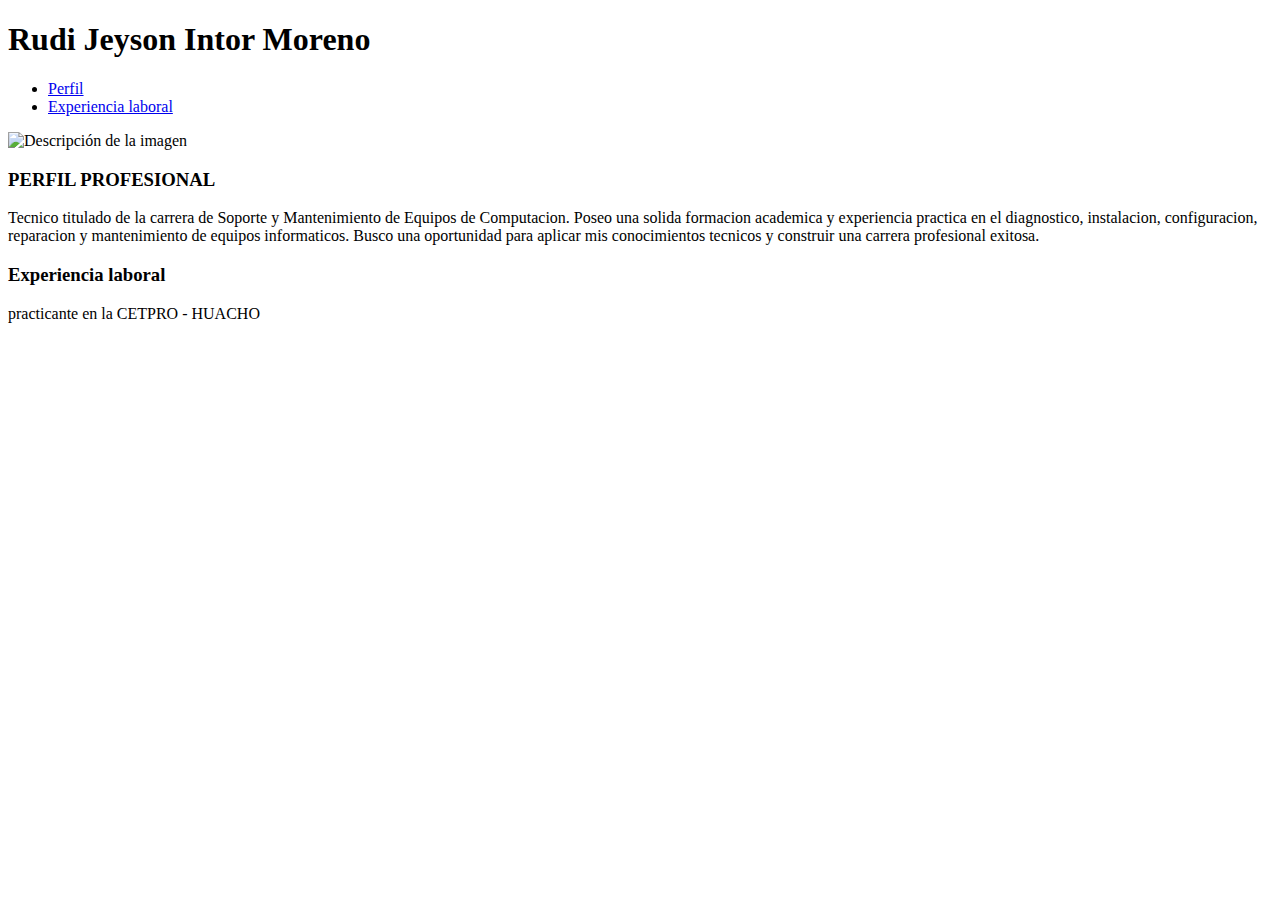
==== docs/index.html @ abdd4117 "actualizasion de perfil 1" ====
<!DOCTYPE html>
<html lang="en">
<head>
    <meta charset="UTF-8">
    <meta name="viewport" content="width=device-width, initial-scale=1.0">
    <title>Document</title>
</head>
<body>
    <h1>Rudi Jeyson Intor Moreno </h1>
    <div id="estilo"> 
        <nav>
            <ul>
                <li>
                    <a href="#perfil">Perfil</a>
                </li>
                <li>
                    <a href="#experiensia">Experiencia laboral</a>
                </li>
            </ul>
        </nav>
    </div>

    <img src="https://i.ibb.co/zHJ5SFRd/DSC-7628.png" alt="Descripción de la imagen" width="200">

    <div id="perfil">
        <h3>PERFIL PROFESIONAL</h3>
        <P>Tecnico titulado de la carrera de Soporte y Mantenimiento de Equipos de Computacion. Poseo una solida formacion 
            academica y experiencia practica en el diagnostico, instalacion, configuracion, reparacion y mantenimiento de 
            equipos informaticos. Busco una oportunidad para aplicar mis conocimientos tecnicos y construir una carrera profesional exitosa.
        </P>
    </div>
    <div id="experiencia">
        <h3> Experiencia laboral</h3>
        <p>practicante en la CETPRO - HUACHO</p>
    </div>
</body>
</html>
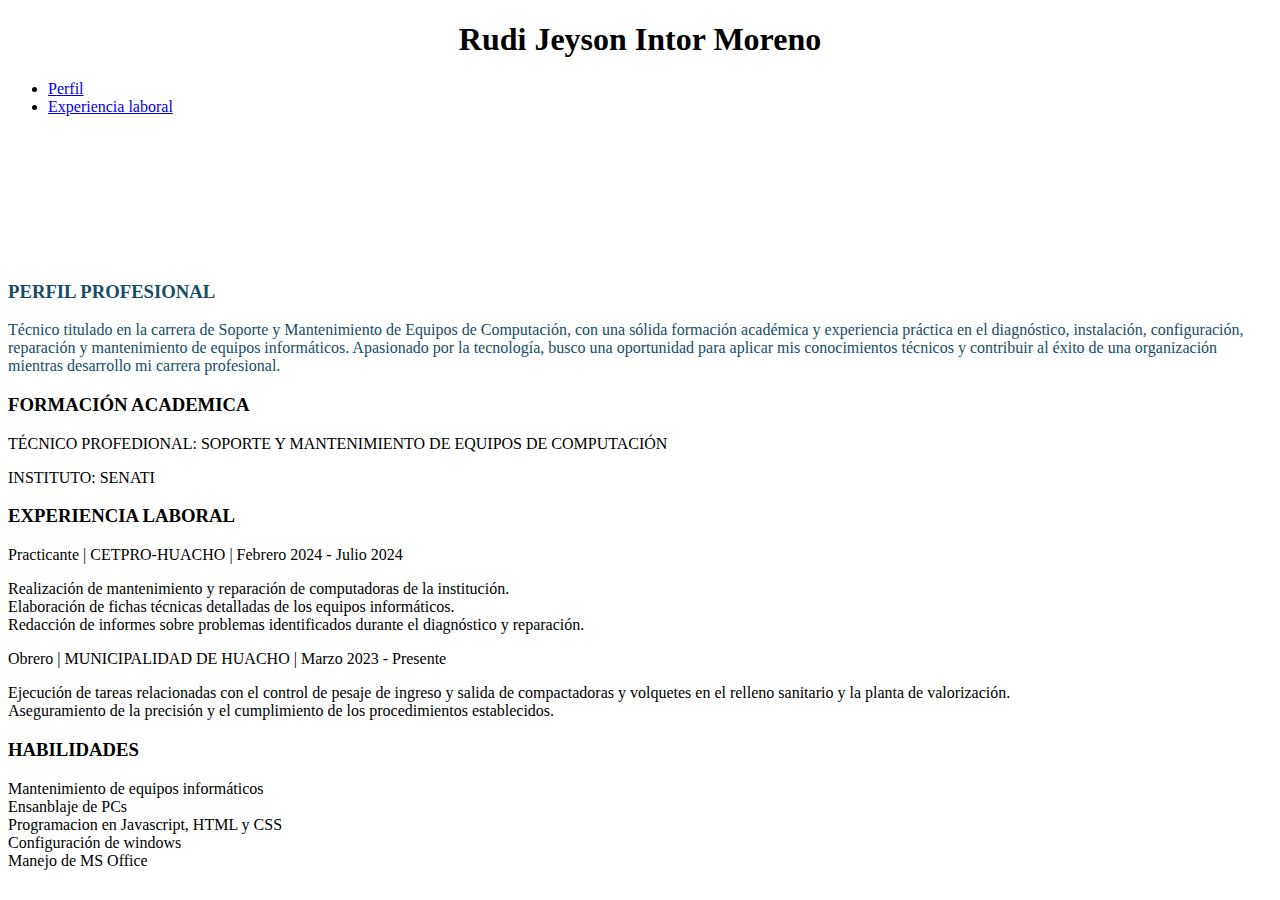
==== commit 35b6acaa: "actualizacion de datos del perfil" ====
--- a/docs/index.html
+++ b/docs/index.html
@@ -3,7 +3,8 @@
 <head>
     <meta charset="UTF-8">
     <meta name="viewport" content="width=device-width, initial-scale=1.0">
-    <title>Document</title>
+    <title>Presentacion profecional</title>
+    <link rel="stylesheet" href="style.css">
 </head>
 <body>
     <h1>Rudi Jeyson Intor Moreno </h1>
@@ -20,18 +21,57 @@
         </nav>
     </div>
 
-    <img src="https://i.ibb.co/zHJ5SFRd/DSC-7628.png" alt="Descripción de la imagen" width="200">
+    <div id="foto">
+    </div>
+    
 
     <div id="perfil">
         <h3>PERFIL PROFESIONAL</h3>
-        <P>Tecnico titulado de la carrera de Soporte y Mantenimiento de Equipos de Computacion. Poseo una solida formacion 
-            academica y experiencia practica en el diagnostico, instalacion, configuracion, reparacion y mantenimiento de 
-            equipos informaticos. Busco una oportunidad para aplicar mis conocimientos tecnicos y construir una carrera profesional exitosa.
+        <P>Técnico titulado en la carrera de Soporte y Mantenimiento de Equipos de Computación,
+            con una sólida formación académica y experiencia práctica en el diagnóstico, instalación,
+            configuración, reparación y mantenimiento de equipos informáticos. Apasionado por la 
+            tecnología, busco una oportunidad para aplicar mis conocimientos técnicos y contribuir 
+            al éxito de una organización mientras desarrollo mi carrera profesional.
         </P>
     </div>
+
+    <div id="formacionAcademica">
+
+        <h3>FORMACIÓN ACADEMICA</h3>
+
+        <P>TÉCNICO PROFEDIONAL: SOPORTE Y MANTENIMIENTO DE EQUIPOS DE COMPUTACIÓN </P>
+        <P>INSTITUTO: SENATI </P>
+    </div>
+
     <div id="experiencia">
-        <h3> Experiencia laboral</h3>
-        <p>practicante en la CETPRO - HUACHO</p>
+        <h3> EXPERIENCIA LABORAL</h3>
+        <p>Practicante | CETPRO-HUACHO | Febrero 2024 - Julio 2024</p>
+
+        <li>Realización de mantenimiento y reparación de computadoras de la institución.</li>
+        <li>Elaboración de fichas técnicas detalladas de los equipos informáticos.</li>
+        <li>Redacción de informes sobre problemas identificados durante el diagnóstico 
+            y reparación.
+        </li>
+        
+        <p>Obrero | MUNICIPALIDAD DE HUACHO | Marzo 2023 - Presente</p>
+        <li>Ejecución de tareas relacionadas con el control de pesaje de ingreso y salida de 
+            compactadoras y volquetes en el relleno sanitario y la planta de valorización.</li>
+        <li>Aseguramiento de la precisión y el cumplimiento de los procedimientos establecidos.</li>
+        
     </div>
+
+    <div>
+        <H3>HABILIDADES</H3>
+
+        <P>
+            <li>Mantenimiento de equipos informáticos</li>
+            <li>Ensanblaje de PCs</li>
+            <li>Programacion en Javascript, HTML y CSS </li>
+            <li>Configuración de windows</li>
+            <li>Manejo de MS Office</li>
+        </P>
+
+    </div>
+
 </body>
 </html>--- a/docs/style.css
+++ b/docs/style.css
@@ -0,0 +1,16 @@
+h1{
+	text-align: center;
+}
+
+#perfil{
+    color: rgb(22, 77, 102);
+}
+#foto{
+    
+    background-image: url("https://i.ibb.co/zHJ5SFRd/DSC-7628.png");
+	width: 120px;
+	height: 130px;
+	background-size: cover;
+	background-repeat: no-repeat;
+	background-position: 50% 50%;
+}
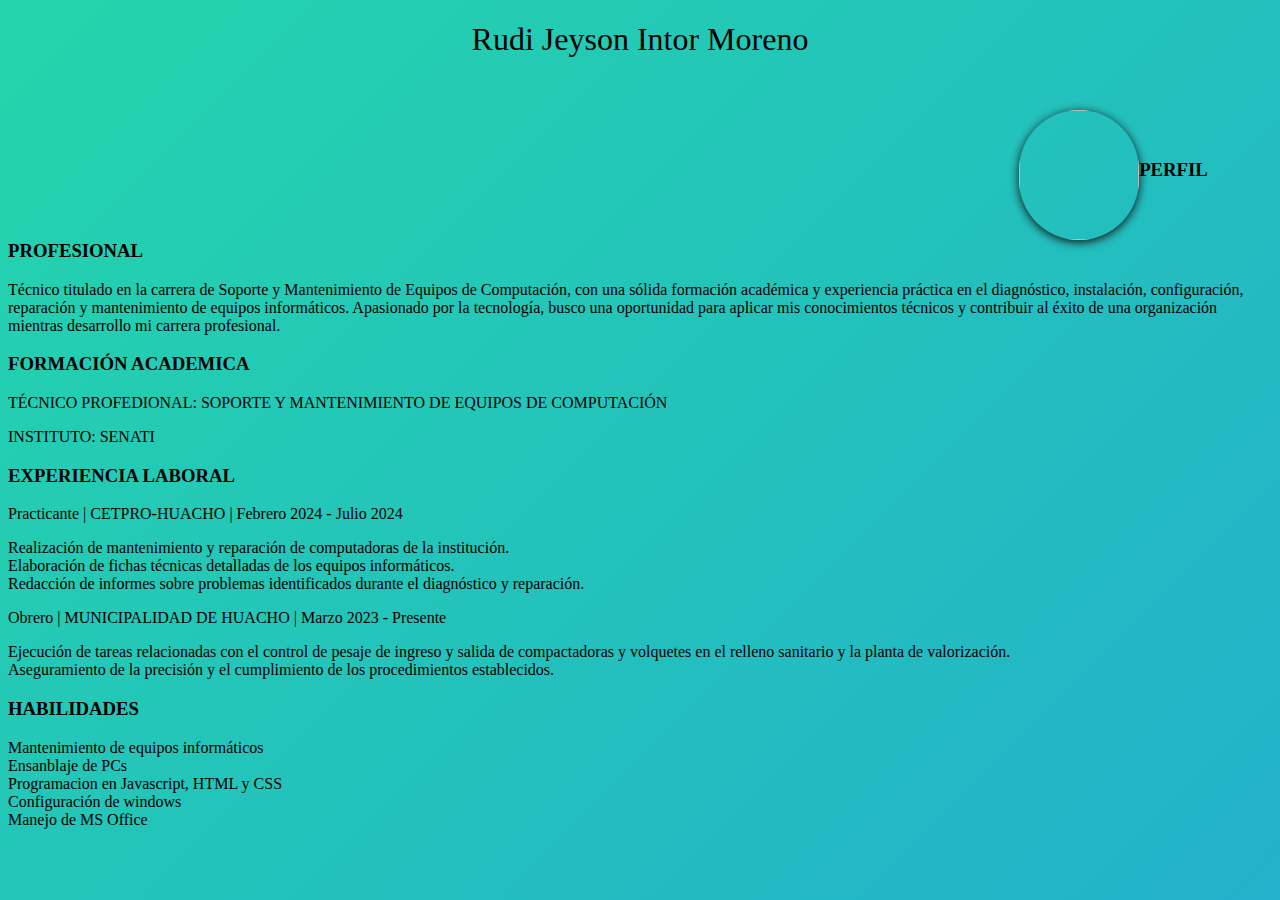
==== commit 3e97bb02: "modificasion de css" ====
--- a/docs/index.html
+++ b/docs/index.html
@@ -8,18 +8,12 @@
 </head>
 <body>
     <h1>Rudi Jeyson Intor Moreno </h1>
-    <div id="estilo"> 
-        <nav>
-            <ul>
-                <li>
-                    <a href="#perfil">Perfil</a>
-                </li>
-                <li>
-                    <a href="#experiensia">Experiencia laboral</a>
-                </li>
-            </ul>
-        </nav>
+    <div id="estilo">
     </div>
+
+    <div class="text-center" style="padding-top: 30px; padding-bottom: 30px;">
+                <img class="backdrop linktree">
+            </div>
 
     <div id="foto">
     </div>
--- a/docs/style.css
+++ b/docs/style.css
@@ -1,10 +1,26 @@
+body {
+	width: 100wh;
+	height: 90vh;
+	color: #000000;
+	background: linear-gradient(-45deg, #EE7752, #E73C7E, #23A6D5, #23D5AB);
+	background-size: 400% 400%;
+	-webkit-animation: Gradient 15s ease infinite;
+	-moz-animation: Gradient 15s ease infinite;
+	animation: Gradient 15s ease infinite;
+}
+
+
+
 h1{
 	text-align: center;
+	font-family: 'Open Sans';
+	font-weight: 300;
+	text-align: center;
+
 }
 
-#perfil{
-    color: rgb(22, 77, 102);
-}
+
+/*
 #foto{
     
     background-image: url("https://i.ibb.co/zHJ5SFRd/DSC-7628.png");
@@ -13,4 +29,25 @@
 	background-size: cover;
 	background-repeat: no-repeat;
 	background-position: 50% 50%;
+}*/
+
+.backdrop {
+    -moz-box-shadow: 0px 6px 5px #111; 
+    -webkit-box-shadow: 0px 6px 5px #111; 
+    box-shadow: 0px 2px 10px #111; 
+    -moz-border-radius:190px; 
+    -webkit-border-radius:190px; 
+    border-radius:190px;
 }
+
+.linktree {
+	background-image: url("https://i.ibb.co/zHJ5SFRd/DSC-7628.png");
+	width: 120px;
+	height: 130px;
+	background-size: cover;
+	background-repeat: no-repeat;
+	background-position: 50% 50%;
+    float: left;
+    margin-left: 80%;
+
+  }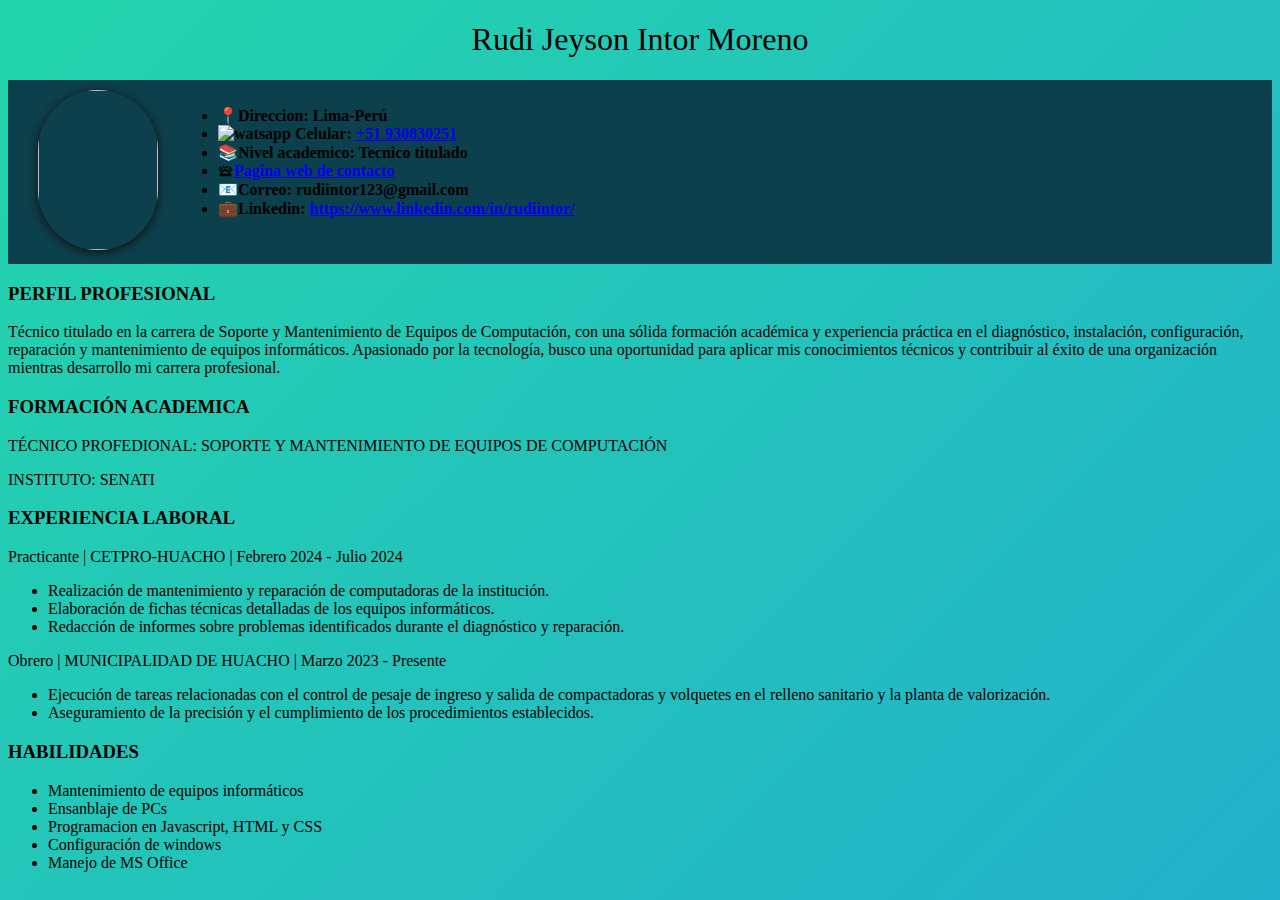
==== commit 1c21ba48: "actualizasion de datos de contactos" ====
--- a/docs/index.html
+++ b/docs/index.html
@@ -11,16 +11,30 @@
     <div id="estilo">
     </div>
 
-    <div class="text-center" style="padding-top: 30px; padding-bottom: 30px;">
-                <img class="backdrop linktree">
-            </div>
+    <div id="ss">
+        
+        <div class="estiloo">
+            <img class="backdrop linktree">
+        </div>  
+        <div>
+            <ul>
+                
+                <li>📍Direccion: Lima-Perú</li>
+                
+                <li><img src="https://pochito427.github.io/img/whatsapp.png" alt="watsapp"> Celular:
+                     <a href="https://wa.me/qr/SMLOC6O256W4B1">+51 930830251</a></li>
+                <li>📚Nivel academico: Tecnico titulado</li> 
+                <li>🛎<a href="https://rudi-intor.github.io/">Pagina web de contacto</a></li>    
+                <li>📧Correo: rudiintor123@gmail.com</li>
+                <li>💼Linkedin: <a href="https://www.linkedin.com/in/rudiintor/">https://www.linkedin.com/in/rudiintor/</a></li>
+ 
+            </ul>
+        </div>
+    </div>  
+    
+    <div id="perfil"> 
 
-    <div id="foto">
-    </div>
-    
-
-    <div id="perfil">
-        <h3>PERFIL PROFESIONAL</h3>
+        <h3> PERFIL PROFESIONAL</h3>
         <P>Técnico titulado en la carrera de Soporte y Mantenimiento de Equipos de Computación,
             con una sólida formación académica y experiencia práctica en el diagnóstico, instalación,
             configuración, reparación y mantenimiento de equipos informáticos. Apasionado por la 
@@ -40,30 +54,31 @@
     <div id="experiencia">
         <h3> EXPERIENCIA LABORAL</h3>
         <p>Practicante | CETPRO-HUACHO | Febrero 2024 - Julio 2024</p>
-
-        <li>Realización de mantenimiento y reparación de computadoras de la institución.</li>
-        <li>Elaboración de fichas técnicas detalladas de los equipos informáticos.</li>
-        <li>Redacción de informes sobre problemas identificados durante el diagnóstico 
-            y reparación.
-        </li>
-        
+        <ul>
+            <li>Realización de mantenimiento y reparación de computadoras de la institución.</li>
+            <li>Elaboración de fichas técnicas detalladas de los equipos informáticos.</li>
+            <li>Redacción de informes sobre problemas identificados durante el diagnóstico 
+                y reparación.
+            </li>
+        </ul>
         <p>Obrero | MUNICIPALIDAD DE HUACHO | Marzo 2023 - Presente</p>
-        <li>Ejecución de tareas relacionadas con el control de pesaje de ingreso y salida de 
+        <ul>
+            <li>Ejecución de tareas relacionadas con el control de pesaje de ingreso y salida de 
             compactadoras y volquetes en el relleno sanitario y la planta de valorización.</li>
-        <li>Aseguramiento de la precisión y el cumplimiento de los procedimientos establecidos.</li>
-        
+            <li>Aseguramiento de la precisión y el cumplimiento de los procedimientos establecidos.</li>
+        </ul>
     </div>
 
     <div>
         <H3>HABILIDADES</H3>
-
-        <P>
+        <ul>
             <li>Mantenimiento de equipos informáticos</li>
             <li>Ensanblaje de PCs</li>
             <li>Programacion en Javascript, HTML y CSS </li>
             <li>Configuración de windows</li>
             <li>Manejo de MS Office</li>
-        </P>
+        </ul>
+        
 
     </div>
 
--- a/docs/style.css
+++ b/docs/style.css
@@ -10,14 +10,21 @@
 }
 
 
+#ss{
+    background-color: rgb(13, 64, 77);
+    font-weight: bold;
+    padding: 10px;
+	display: flex;
+	
+}
 
 h1{
 	text-align: center;
 	font-family: 'Open Sans';
 	font-weight: 300;
 	text-align: center;
+}
 
-}
 
 
 /*
@@ -43,11 +50,11 @@
 .linktree {
 	background-image: url("https://i.ibb.co/zHJ5SFRd/DSC-7628.png");
 	width: 120px;
-	height: 130px;
+	height: 160px;
 	background-size: cover;
 	background-repeat: no-repeat;
 	background-position: 50% 50%;
-    float: left;
-    margin-left: 80%;
-
+	margin-left: 20px;
+	margin-right: 20px;
+	
   }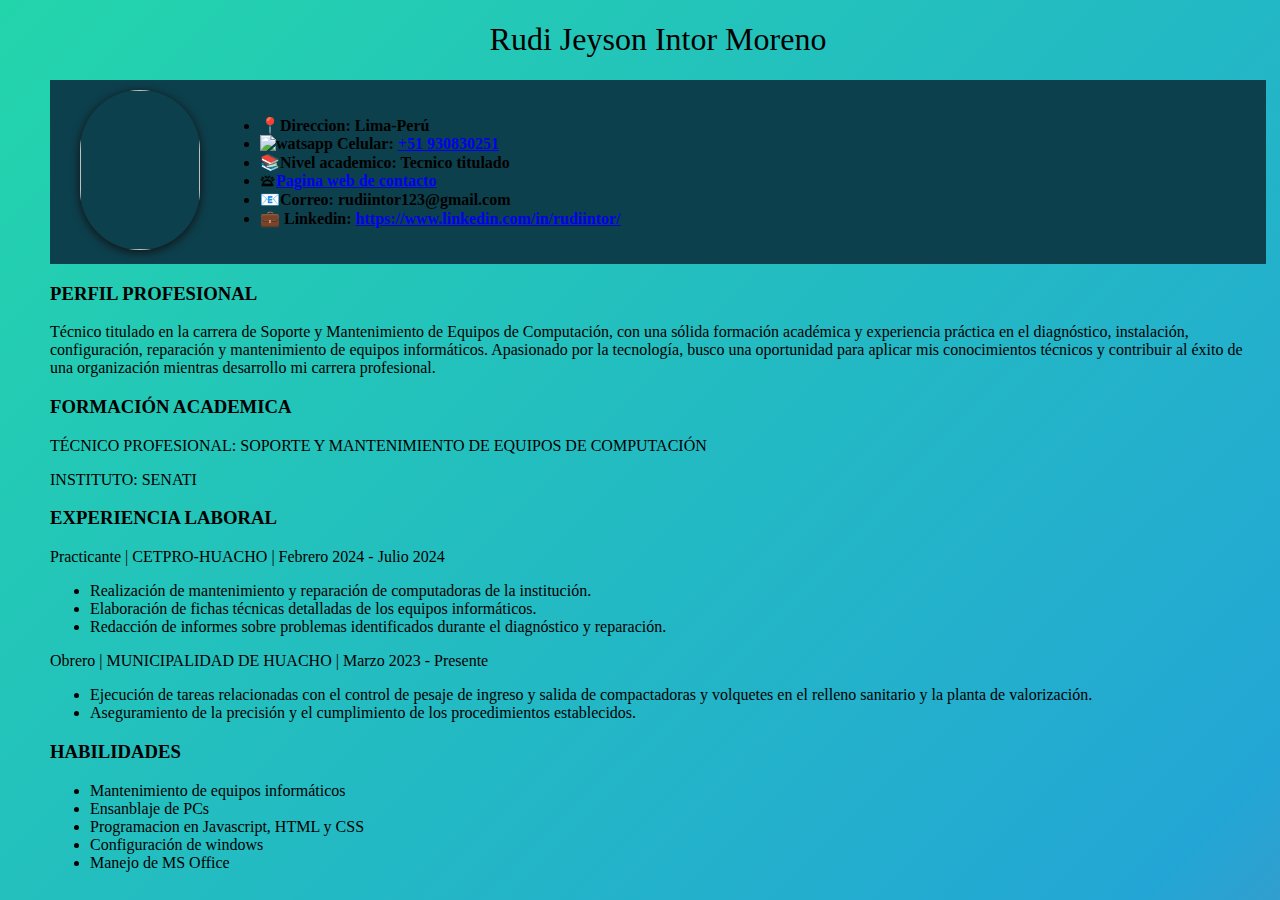
==== commit 7895e687: "actualizasion de diseño" ====
--- a/docs/index.html
+++ b/docs/index.html
@@ -16,18 +16,15 @@
         <div class="estiloo">
             <img class="backdrop linktree">
         </div>  
-        <div>
+        <div id="cantacto">
             <ul>
-                
                 <li>📍Direccion: Lima-Perú</li>
-                
                 <li><img src="https://pochito427.github.io/img/whatsapp.png" alt="watsapp"> Celular:
                      <a href="https://wa.me/qr/SMLOC6O256W4B1">+51 930830251</a></li>
                 <li>📚Nivel academico: Tecnico titulado</li> 
                 <li>🛎<a href="https://rudi-intor.github.io/">Pagina web de contacto</a></li>    
                 <li>📧Correo: rudiintor123@gmail.com</li>
-                <li>💼Linkedin: <a href="https://www.linkedin.com/in/rudiintor/">https://www.linkedin.com/in/rudiintor/</a></li>
- 
+                <li>💼 Linkedin: <a href="https://www.linkedin.com/in/rudiintor/">https://www.linkedin.com/in/rudiintor/</a></li>
             </ul>
         </div>
     </div>  
@@ -47,7 +44,7 @@
 
         <h3>FORMACIÓN ACADEMICA</h3>
 
-        <P>TÉCNICO PROFEDIONAL: SOPORTE Y MANTENIMIENTO DE EQUIPOS DE COMPUTACIÓN </P>
+        <P>TÉCNICO PROFESIONAL: SOPORTE Y MANTENIMIENTO DE EQUIPOS DE COMPUTACIÓN </P>
         <P>INSTITUTO: SENATI </P>
     </div>
 
--- a/docs/style.css
+++ b/docs/style.css
@@ -1,21 +1,22 @@
 body {
-	width: 100wh;
-	height: 90vh;
+	width: 95%;
+	height: 100%;
+	margin-left: 50px;
+    margin-right: 50px;
 	color: #000000;
 	background: linear-gradient(-45deg, #EE7752, #E73C7E, #23A6D5, #23D5AB);
-	background-size: 400% 400%;
+	background-size: 200% 400%;
 	-webkit-animation: Gradient 15s ease infinite;
 	-moz-animation: Gradient 15s ease infinite;
 	animation: Gradient 15s ease infinite;
 }
-
 
 #ss{
     background-color: rgb(13, 64, 77);
     font-weight: bold;
     padding: 10px;
 	display: flex;
-	
+	align-items: center;
 }
 
 h1{
@@ -24,8 +25,6 @@
 	font-weight: 300;
 	text-align: center;
 }
-
-
 
 /*
 #foto{
@@ -57,4 +56,25 @@
 	margin-left: 20px;
 	margin-right: 20px;
 	
-  }+  }
+
+@media(max-width:500px){
+     p {
+        width: 330px;   
+    }
+}
+@media(max-width:500px){
+	.linktree{
+		width: 90px;
+        height: 120px;
+        margin-left: 10px;
+        margin-right: 10px;
+   }
+}
+
+@media(max-width:500px){
+	#cantacto {
+		width: 293px;
+		height: 148px;   
+   }
+}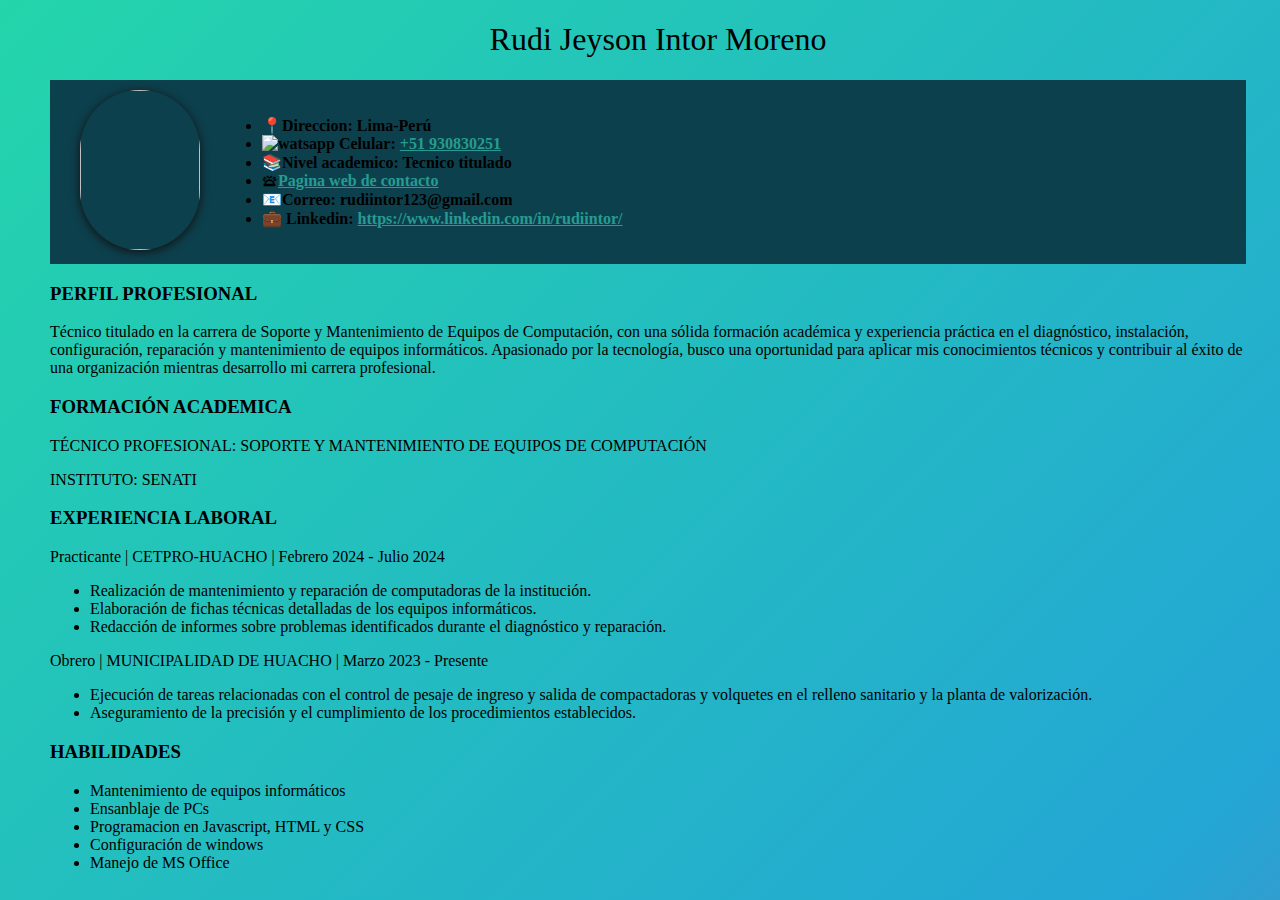
==== commit 1c6b0b39: "actualizasion de deseño celular 4" ====
--- a/docs/index.html
+++ b/docs/index.html
@@ -16,7 +16,7 @@
         <div class="estiloo">
             <img class="backdrop linktree">
         </div>  
-        <div id="cantacto">
+        <div id="contacto">
             <ul>
                 <li>📍Direccion: Lima-Perú</li>
                 <li><img src="https://pochito427.github.io/img/whatsapp.png" alt="watsapp"> Celular:
--- a/docs/style.css
+++ b/docs/style.css
@@ -17,6 +17,11 @@
     padding: 10px;
 	display: flex;
 	align-items: center;
+	margin-right: 20px;
+}
+#contacto{
+	display: flex;
+	margin: 2px;
 }
 
 h1{
@@ -24,6 +29,10 @@
 	font-family: 'Open Sans';
 	font-weight: 300;
 	text-align: center;
+}
+
+a{
+	color: rgb(39, 155, 145);
 }
 
 /*
@@ -59,22 +68,26 @@
   }
 
 @media(max-width:500px){
-     p {
-        width: 330px;   
+     p , li{
+        width: 90%;   
     }
 }
 @media(max-width:500px){
 	.linktree{
 		width: 90px;
         height: 120px;
-        margin-left: 10px;
-        margin-right: 10px;
+        margin-left: 3px;
+        margin-right: 0px;
    }
 }
 
 @media(max-width:500px){
-	#cantacto {
-		width: 293px;
-		height: 148px;   
+	#contacto {
+		font-size: 12px; 
    }
-}+}
+@media(max-width:500px){
+	#ss {
+		width: 99%;	 
+   }
+}
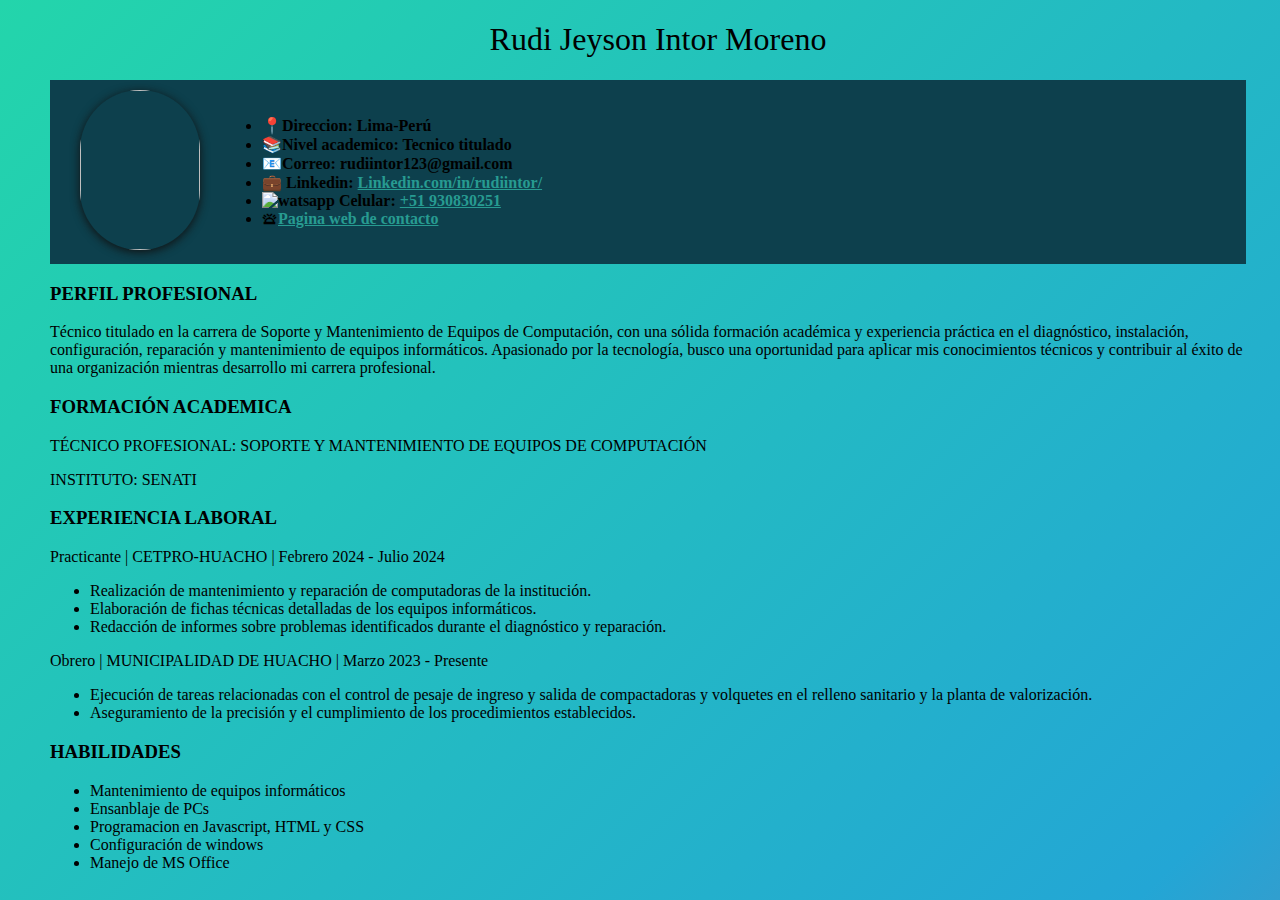
==== commit 6c0591ac: "actualizasion de deseño 12" ====
--- a/docs/index.html
+++ b/docs/index.html
@@ -19,12 +19,14 @@
         <div id="contacto">
             <ul>
                 <li>📍Direccion: Lima-Perú</li>
+                
+                <li>📚Nivel academico: Tecnico titulado</li> 
+                  
+                <li>📧Correo: rudiintor123@gmail.com</li>
+                <li>💼 Linkedin: <a href="https://www.linkedin.com/in/rudiintor/">Linkedin.com/in/rudiintor/</a></li>
                 <li><img src="https://pochito427.github.io/img/whatsapp.png" alt="watsapp"> Celular:
-                     <a href="https://wa.me/qr/SMLOC6O256W4B1">+51 930830251</a></li>
-                <li>📚Nivel academico: Tecnico titulado</li> 
-                <li>🛎<a href="https://rudi-intor.github.io/">Pagina web de contacto</a></li>    
-                <li>📧Correo: rudiintor123@gmail.com</li>
-                <li>💼 Linkedin: <a href="https://www.linkedin.com/in/rudiintor/">https://www.linkedin.com/in/rudiintor/</a></li>
+                    <a href="https://wa.me/qr/SMLOC6O256W4B1">+51 930830251</a></li>
+                <li>🛎<a href="https://rudi-intor.github.io/">Pagina web de contacto</a></li>  
             </ul>
         </div>
     </div>  
--- a/docs/style.css
+++ b/docs/style.css
@@ -91,3 +91,9 @@
 		width: 99%;	 
    }
 }
+
+@media(max-width:500px){
+	.linktree{
+		margin-right: -10px; 
+   }
+}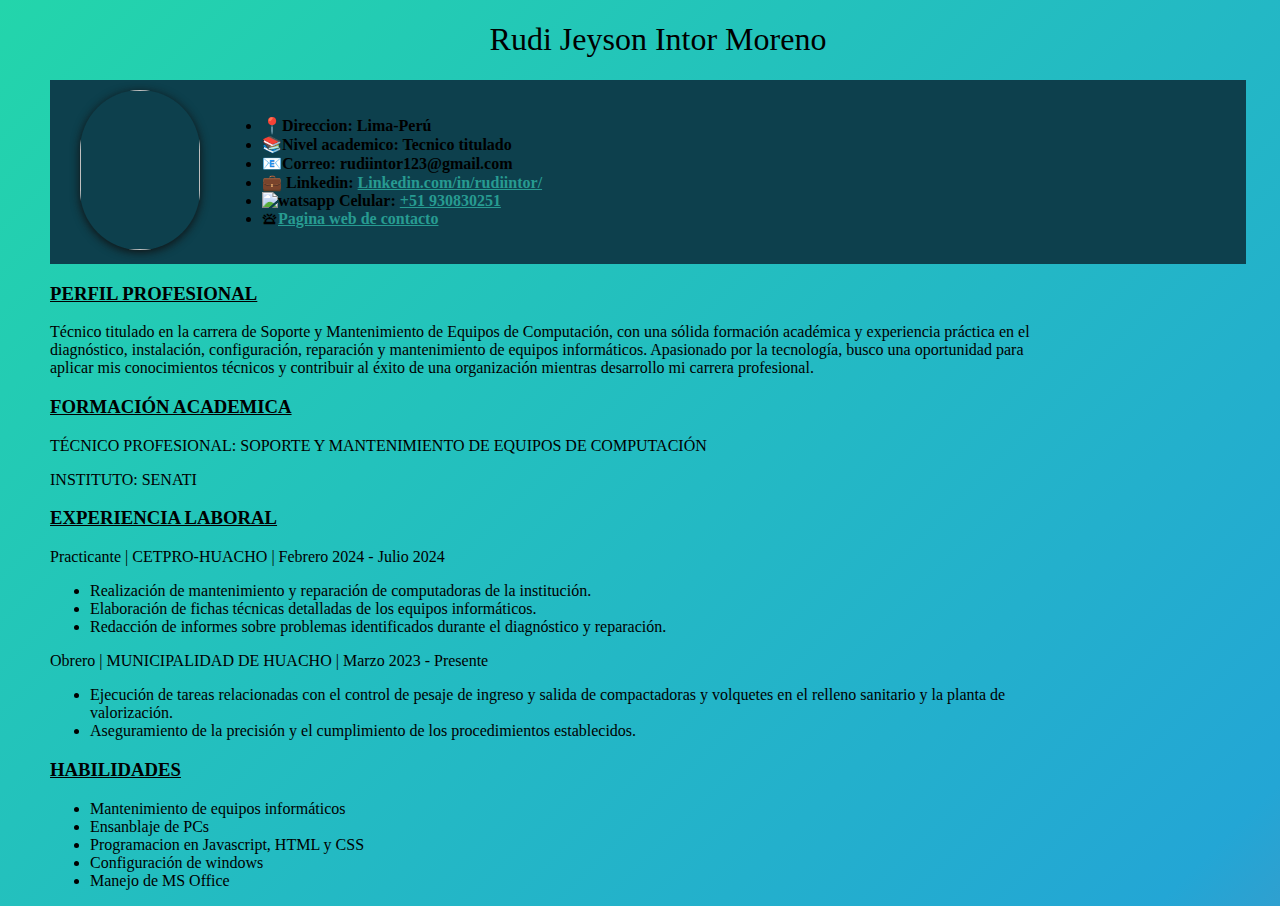
==== commit b2e8a8ec: "actualizasion de diseño 13" ====
--- a/docs/index.html
+++ b/docs/index.html
@@ -33,7 +33,7 @@
     
     <div id="perfil"> 
 
-        <h3> PERFIL PROFESIONAL</h3>
+        <h3> <u>PERFIL PROFESIONAL</u></h3>
         <P>Técnico titulado en la carrera de Soporte y Mantenimiento de Equipos de Computación,
             con una sólida formación académica y experiencia práctica en el diagnóstico, instalación,
             configuración, reparación y mantenimiento de equipos informáticos. Apasionado por la 
@@ -44,14 +44,14 @@
 
     <div id="formacionAcademica">
 
-        <h3>FORMACIÓN ACADEMICA</h3>
+        <h3><u>FORMACIÓN ACADEMICA</u></h3>
 
         <P>TÉCNICO PROFESIONAL: SOPORTE Y MANTENIMIENTO DE EQUIPOS DE COMPUTACIÓN </P>
         <P>INSTITUTO: SENATI </P>
     </div>
 
     <div id="experiencia">
-        <h3> EXPERIENCIA LABORAL</h3>
+        <h3> <u>EXPERIENCIA LABORAL</u></h3>
         <p>Practicante | CETPRO-HUACHO | Febrero 2024 - Julio 2024</p>
         <ul>
             <li>Realización de mantenimiento y reparación de computadoras de la institución.</li>
@@ -69,7 +69,7 @@
     </div>
 
     <div>
-        <H3>HABILIDADES</H3>
+        <H3><u>HABILIDADES</u></H3>
         <ul>
             <li>Mantenimiento de equipos informáticos</li>
             <li>Ensanblaje de PCs</li>
--- a/docs/style.css
+++ b/docs/style.css
@@ -69,7 +69,8 @@
 
 @media(max-width:500px){
      p , li{
-        width: 90%;   
+        width: 90%; 
+		font-size: 12px;  
     }
 }
 @media(max-width:500px){
@@ -88,7 +89,7 @@
 }
 @media(max-width:500px){
 	#ss {
-		width: 99%;	 
+		width: 90%;	 
    }
 }
 
@@ -96,4 +97,9 @@
 	.linktree{
 		margin-right: -10px; 
    }
+}
+@media(min-width:1000px){
+	p , li{
+		width: 1000px; 
+   }
 }